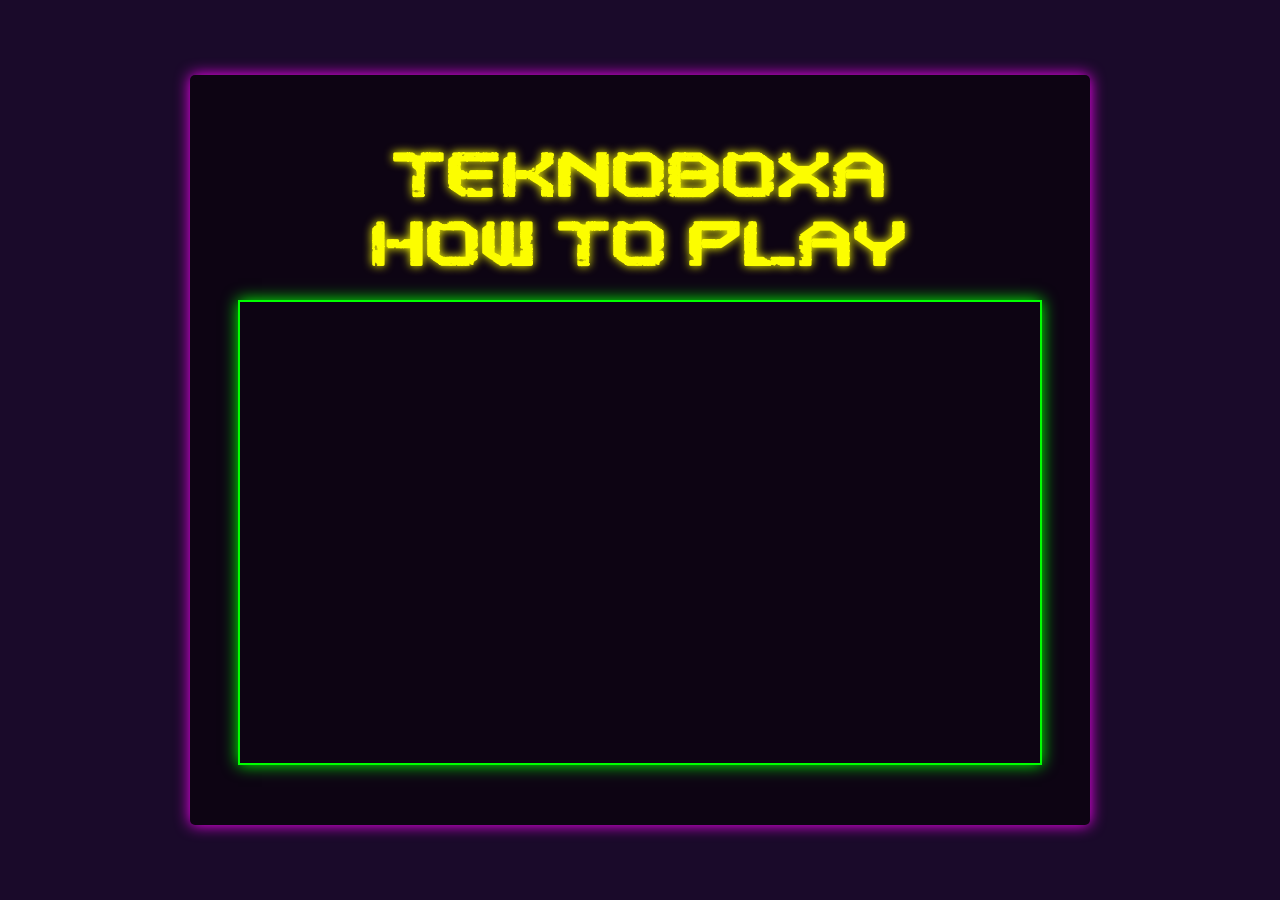
==== howtoplay.html @ 464f24e1 "how to play url" ====
<!DOCTYPE html>
<html lang="en">
<head>
    <meta charset="UTF-8">
    <meta name="viewport" content="width=device-width, initial-scale=1.0">
    <title>Teknoboxa - How to Play</title>
    <link rel="preconnect" href="https://fonts.googleapis.com">
    <link rel="preconnect" href="https://fonts.gstatic.com" crossorigin>
    <link href="https://fonts.googleapis.com/css2?family=VT323&display=swap" rel="stylesheet">
    <link rel="stylesheet" href="css/styles.css">
</head>
<body>
    <div class="container">
        <div class="content-card">
            <div class="video-section">
                <h1 class="video-title">TEKNOBOXA<br>HOW TO PLAY</h1>
                <div class="video-container">
                    <iframe 
                        src="https://www.youtube.com/embed/2PuFyjAs7JA" 
                        title="Teknoboxa Trailer" 
                        allow="accelerometer; autoplay; clipboard-write; encrypted-media; gyroscope; picture-in-picture; web-share" 
                        allowfullscreen>
                    </iframe>
                </div>
            </div>
        </div>
    </div>
</body>
</html>
---- css/styles.css ----
@font-face {
    font-family: 'Reboot Crush';
    src: url('../fonts/Reboot Crush.ttf') format('truetype');
    font-weight: normal;
    font-style: normal;
}

@font-face {
    font-family: 'Glitch inside';
    src: url('../fonts/Glitch inside.otf') format('opentype');
    font-weight: normal;
    font-style: normal;
}

body {
    margin: 0;
    font-family: 'VT323', monospace;
    display: flex;
    justify-content: center; /* Center content vertically in column direction */
    align-items: center;   /* Center content horizontally in column direction */
    min-height: 100vh;
    background-color: #1a0a2a; /* Very dark purple/blue for cyberpunk feel */
    color: #00ff00; /* Neon green default text color */
    padding: 20px;
    box-sizing: border-box;
    flex-direction: column; /* Allow content to flow naturally */
}

.container {
    max-width: 1200px;
    width: 100%;
}

.content-card {
    background-color: #0d0413; /* Even darker background for the card */
    border-radius: 5px; /* Sharper corners */
    overflow: hidden;
    color: #00ff00; /* Neon green text color for the card */
    display: flex;
    flex-direction: column; /* Mobile: stacking vertically */
    box-shadow: 0 0 15px #FF00FF; /* Neon magenta glow effect */
}

.text-section {
    padding: 30px;
    display: flex;
    flex-direction: column;
    justify-content: center;
    align-items: center; /* Center content for mobile */
    text-align: center; /* Center text for mobile */
    order: 1; /* Place text section after image on mobile */
}

.text-section .role {
    font-family: 'Glitch inside', sans-serif; /* Apply the custom font */
    font-size: 0.9em;
    color: #fcfd00; /* Neon yellow */
    margin-top: 2px; /* Reduce margin to bring role closer */
    margin-bottom: 25px; /* Increased space before subscribe form */
    text-shadow: 0 0 5px #fcfd00; /* Subtle glow */
    order: 1; /* Place role second on mobile */
}

.text-section h1 {
    font-family: 'Reboot Crush', sans-serif; /* Apply the custom font */
    font-size: 6vw; /* Further reduced fluid font size for mobile */
    margin-bottom: 2px; /* Reduce margin to bring role closer */
    color: #fcfd00; /* Neon yellow */
    text-shadow: 0 0 10px #fcfd00; /* Stronger glow */
    padding: 0 10px; /* Add lateral padding for mobile */
    order: 0; /* Place h1 first on mobile */
}

.text-section .description {
    font-size: 1.2em; /* Increased font size */
    line-height: 1.5;
    color: #00cc00; /* Softer neon green */
    margin-bottom: 25px;
    max-width: 400px; /* Limit description width */
    order: 3; /* Place description last on mobile */
}

.game-stats {
    display: block; /* Make it a block-level element to allow centering */
    text-align: center; /* Center the text within the block */
    color: #FF00FF; /* Neon magenta */
    text-shadow: 0 0 5px #FF00FF; /* Subtle glow */
}

.subscribe-form {
    display: flex;
    flex-direction: column; /* Stack vertically on mobile */
    gap: 10px;
    margin-bottom: 10px; /* Consistent space after subscribe form */
    width: 100%;
    max-width: 300px; /* Limit width of form on mobile */
    order: 2; /* Place form third on mobile */
}

.subscribe-form input {
    background-color: rgba(0, 255, 0, 0.1); /* Semi-transparent neon green */
    border: 1px solid #00ff00; /* Neon green border */
    border-radius: 3px; /* Sharper corners */
    padding: 10px 15px;
    color: #00ff00; /* Neon green text */
    font-size: 1em;
    width: 100%;
    box-sizing: border-box; /* Include padding in width */
}

.subscribe-form input::placeholder {
    color: rgba(0, 255, 0, 0.7); /* Neon green placeholder */
}

.subscribe-form button {
    background-color: #a020f0; /* Neon purple */
    color: #1a0a2a; /* Dark text */
    border: none;
    border-radius: 3px; /* Sharper corners */
    padding: 12px 20px; /* Increased padding */
    font-size: 1.1em; /* Slightly larger font */
    font-weight: bold;
    cursor: pointer;
    transition: all 0.3s ease;
    width: 100%;
    box-sizing: border-box; /* Include padding in width */
    box-shadow: 0 0 8px #a020f0; /* Initial subtle glow */
    text-shadow: 0 0 5px #a020f0; /* Subtle text glow */
}

.subscribe-form button:hover {
    background-color: #b300ff; /* Brighter neon purple on hover */
    box-shadow: 0 0 15px #b300ff; /* More pronounced neon glow on hover */
}
/* Adjust form for desktop */
@media screen and (min-width: 768px) {
    .subscribe-form {
        flex-direction: row; /* Horizontal layout on desktop */
        max-width: 400px; /* Allow wider form on desktop */
        order: 3; /* Place form after description on desktop */
    }

    .subscribe-form input {
        flex-grow: 1; /* Allow input to take available space */
    }

    .subscribe-form button {
        width: auto; /* Button width adjusts to content */
        padding: 10px 20px;
    }
}



.image-section {
    width: 100%;
    order: 0; /* Place image section before text on mobile */
}

.hero-image {
    width: 100%;
    height: auto;
    display: block;
}

/* Media query for desktop */
@media screen and (min-width: 768px) {
    .content-card {
        flex-direction: row; /* Desktop: side-by-side */
        max-width: 900px; /* Make the card smaller */
        margin: 50px auto; /* Center the card and add vertical margin */
    }

    .text-section {
        flex: 1;
        padding: 50px;
        text-align: left; /* Align text left for desktop */
        /* align-items: flex-start; - Removed to allow individual centering */
        order: 0; /* Place text section before image on desktop */
    }

    .text-section h1 {
        font-size: 2.5em; /* Smaller font for desktop */
        order: 0; /* Place h1 first on desktop */
    }

    .text-section .role {
        text-align: center; /* Center the role text on desktop */
        order: 1; /* Place role second on desktop */
    }

    .text-section .description {
        order: 2; /* Place description third on desktop */
    }

    .image-section {
        flex: 1;
        display: flex;
        align-items: center;
        justify-content: center;
        background-color: #0d0413; /* Dark background for the image section on desktop */
        order: 1; /* Place image section after text on desktop */
    }

    .hero-image {
        border-radius: 0; /* Sharper edges for cyberpunk look */
    }
}

/* Video Page Styles */
.video-section {
    padding: 40px;
    display: flex;
    flex-direction: column;
    align-items: center;
    width: 100%;
}

.video-container {
    position: relative;
    width: 100%;
    max-width: 800px;
    padding-bottom: 56.25%; /* 16:9 Aspect Ratio */
    height: 0;
    overflow: hidden;
    border: 2px solid #00ff00;
    box-shadow: 0 0 15px #00ff00;
    margin-bottom: 20px;
}

.video-container iframe {
    position: absolute;
    top: 0;
    left: 0;
    width: 100%;
    height: 100%;
    border: 0;
}

.video-title {
    font-family: 'Reboot Crush', sans-serif;
    font-size: 2.5em;
    color: #fcfd00;
    text-shadow: 0 0 10px #fcfd00;
    margin-bottom: 20px;
    text-align: center;
}
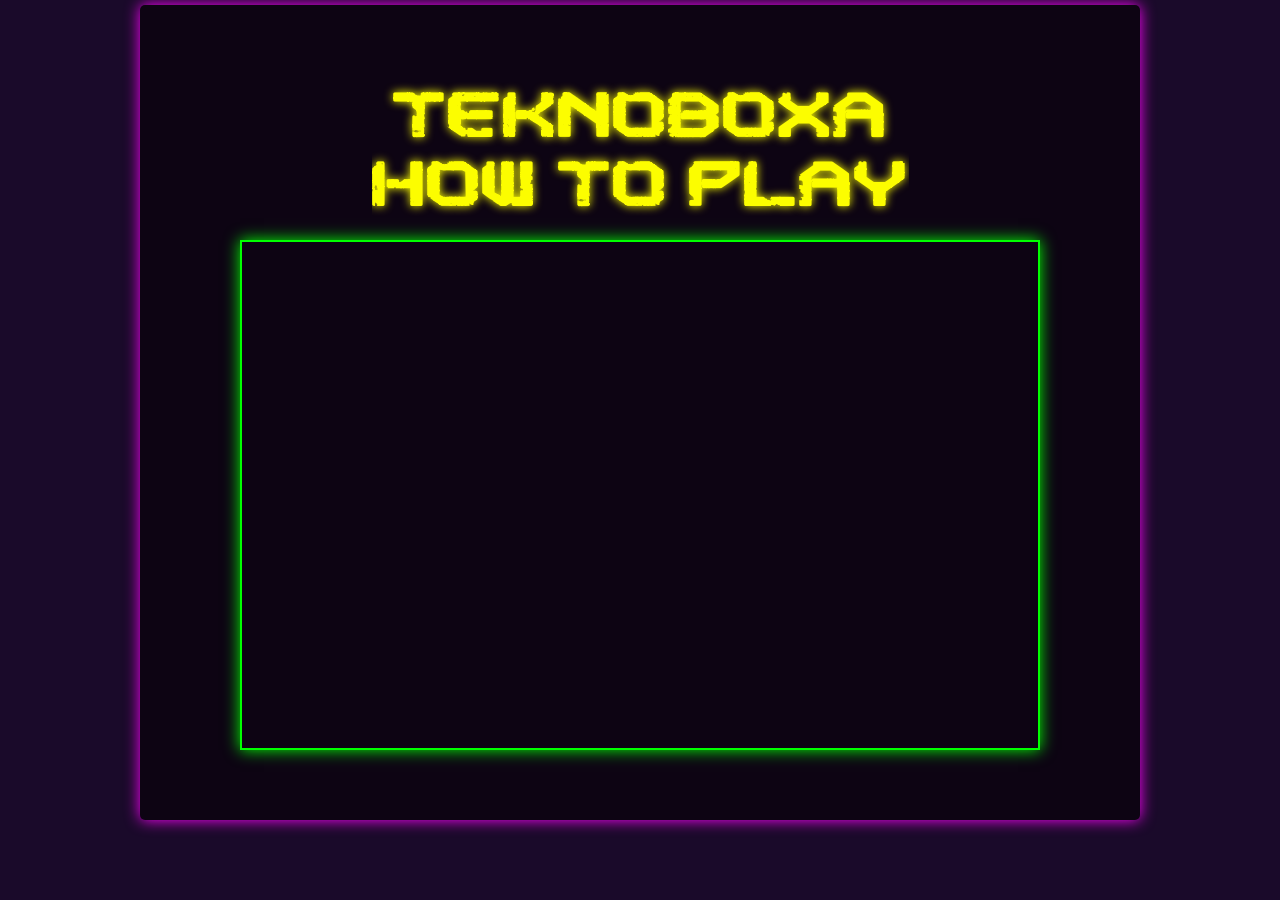
==== commit ba85349a: "Merge branch 'main' into main" ====
--- a/howtoplay.html
+++ b/howtoplay.html
@@ -6,7 +6,7 @@
     <title>Teknoboxa - How to Play</title>
     <link rel="preconnect" href="https://fonts.googleapis.com">
     <link rel="preconnect" href="https://fonts.gstatic.com" crossorigin>
-    <link href="https://fonts.googleapis.com/css2?family=VT323&display=swap" rel="stylesheet">
+    <link href="https://fonts.googleapis.com/css2?family=Rajdhani:wght@400;600&family=VT323&display=swap" rel="stylesheet">
     <link rel="stylesheet" href="css/styles.css">
 </head>
 <body>
--- a/css/styles.css
+++ b/css/styles.css
@@ -1,29 +1,35 @@
+* {
+    box-sizing: border-box;
+}
+
 @font-face {
     font-family: 'Reboot Crush';
-    src: url('../fonts/Reboot Crush.ttf') format('truetype');
-    font-weight: normal;
-    font-style: normal;
+    src: url('../fonts/reboot-crush.ttf');
 }
 
 @font-face {
-    font-family: 'Glitch inside';
-    src: url('../fonts/Glitch inside.otf') format('opentype');
-    font-weight: normal;
-    font-style: normal;
+    font-family: 'Glitch Inside';
+    src: url('../fonts/glitch-inside.otf');
 }
 
 body {
     margin: 0;
     font-family: 'VT323', monospace;
     display: flex;
-    justify-content: center; /* Center content vertically in column direction */
-    align-items: center;   /* Center content horizontally in column direction */
+    justify-content: flex-start; /* Move content to the top */
+    align-items: center;   /* Center content horizontally */
     min-height: 100vh;
     background-color: #1a0a2a; /* Very dark purple/blue for cyberpunk feel */
     color: #00ff00; /* Neon green default text color */
-    padding: 20px;
-    box-sizing: border-box;
+    padding: 5px 20px 20px 20px; /* Minimal top padding */
     flex-direction: column; /* Allow content to flow naturally */
+}
+
+/* Adjust body padding for desktop */
+@media screen and (min-width: 768px) {
+    body {
+        padding: 5px 50px 50px 50px; /* Minimal top padding */
+    }
 }
 
 .container {
@@ -37,12 +43,17 @@
     overflow: hidden;
     color: #00ff00; /* Neon green text color for the card */
     display: flex;
+    flex-direction: column; /* Stack main-body and footer-bar */
+    box-shadow: 0 0 15px #FF00FF; /* Neon magenta glow effect */
+}
+
+.main-body {
+    display: flex;
     flex-direction: column; /* Mobile: stacking vertically */
-    box-shadow: 0 0 15px #FF00FF; /* Neon magenta glow effect */
 }
 
 .text-section {
-    padding: 30px;
+    padding: 30px 30px 30px 30px; /* Added top padding to shift content down */
     display: flex;
     flex-direction: column;
     justify-content: center;
@@ -52,7 +63,7 @@
 }
 
 .text-section .role {
-    font-family: 'Glitch inside', sans-serif; /* Apply the custom font */
+    font-family: 'Glitch Inside', sans-serif; /* Apply the custom font */
     font-size: 0.9em;
     color: #fcfd00; /* Neon yellow */
     margin-top: 2px; /* Reduce margin to bring role closer */
@@ -72,19 +83,63 @@
 }
 
 .text-section .description {
-    font-size: 1.2em; /* Increased font size */
-    line-height: 1.5;
+    font-size: 1.1em;
+    line-height: 1.4;
     color: #00cc00; /* Softer neon green */
     margin-bottom: 25px;
     max-width: 400px; /* Limit description width */
     order: 3; /* Place description last on mobile */
 }
 
+.main-description {
+    font-family: 'Rajdhani', sans-serif;
+    font-weight: 600;
+    font-size: 1.5em;
+    display: block;
+    margin-bottom: 0;
+    color: #fcfd00; /* Neon yellow to match the title */
+    text-shadow: 0 0 5px #fcfd00;
+}
+
+.sub-description {
+    font-family: 'Rajdhani', sans-serif;
+    font-weight: 400;
+    font-size: 1.1em;
+    color: #ffffff; /* White text */
+    opacity: 0.9;
+    line-height: 1.4;
+    display: block;
+    margin-top: -5px;
+}
+
+.sub-description.second-sentence {
+    margin-top: 10px; /* This creates a gap smaller than two <br> tags but larger than the negative margin */
+}
+
 .game-stats {
     display: block; /* Make it a block-level element to allow centering */
     text-align: center; /* Center the text within the block */
-    color: #FF00FF; /* Neon magenta */
-    text-shadow: 0 0 5px #FF00FF; /* Subtle glow */
+    font-family: 'Rajdhani', sans-serif;
+    font-weight: 600;
+    font-size: 1.3em;
+    color: #fcfd00; /* Neon yellow to match the main description */
+    text-shadow: 0 0 5px #fcfd00; /* Subtle glow */
+    margin-top: -5px;
+}
+
+.game-icons {
+    display: flex;
+    justify-content: center;
+    margin-top: 15px;
+    margin-bottom: 25px;
+    order: 4; /* Place after description (which is order: 3) */
+    width: 100%;
+}
+
+.icons-image {
+    max-width: 200px;
+    width: 100%;
+    height: auto;
 }
 
 .subscribe-form {
@@ -113,9 +168,9 @@
 }
 
 .subscribe-form button {
-    background-color: #a020f0; /* Neon purple */
-    color: #1a0a2a; /* Dark text */
-    border: none;
+    background-color: #000000; /* Black background */
+    color: #ffffff; /* White text */
+    border: 1px solid #ffffff; /* Neutral white border */
     border-radius: 3px; /* Sharper corners */
     padding: 12px 20px; /* Increased padding */
     font-size: 1.1em; /* Slightly larger font */
@@ -124,14 +179,13 @@
     transition: all 0.3s ease;
     width: 100%;
     box-sizing: border-box; /* Include padding in width */
-    box-shadow: 0 0 8px #a020f0; /* Initial subtle glow */
-    text-shadow: 0 0 5px #a020f0; /* Subtle text glow */
 }
 
 .subscribe-form button:hover {
-    background-color: #b300ff; /* Brighter neon purple on hover */
-    box-shadow: 0 0 15px #b300ff; /* More pronounced neon glow on hover */
-}
+    background-color: #333333; /* Dark gray on hover */
+}
+
+
 /* Adjust form for desktop */
 @media screen and (min-width: 768px) {
     .subscribe-form {
@@ -152,6 +206,89 @@
 
 
 
+.footer-bar {
+    background-color: #fcfd00; /* Neon yellow to match the title */
+    color: #0d0413; /* Dark text for contrast */
+    padding: 25px 30px;
+    display: flex;
+    flex-direction: column;
+    align-items: center;
+    gap: 20px;
+    border-top: 1px solid rgba(0, 0, 0, 0.1);
+    text-align: center;
+}
+
+.bottom-signup {
+    border-top: 2px solid #000; /* Stronger separation at the bottom */
+}
+
+.site-footer {
+    background-color: #000;
+    color: #888;
+    padding: 15px 30px;
+    display: flex;
+    justify-content: space-between;
+    align-items: center;
+    font-family: 'Rajdhani', sans-serif;
+    font-size: 0.85em;
+    letter-spacing: 1px;
+}
+
+.site-footer a {
+    color: #888;
+    text-decoration: none;
+    transition: color 0.3s ease;
+}
+
+.site-footer a:hover {
+    color: #fcfd00;
+}
+
+@media screen and (max-width: 480px) {
+    .site-footer {
+        flex-direction: column;
+        gap: 10px;
+        text-align: center;
+        padding: 20px;
+    }
+}
+
+.footer-text h3 {
+    margin: 0 0 5px 0;
+    font-family: 'Rajdhani', sans-serif;
+    font-size: 1.4em;
+    font-weight: 600;
+    color: #1a0a2a;
+}
+
+.footer-text p {
+    margin: 0;
+    font-family: 'Rajdhani', sans-serif;
+    font-size: 1.1em;
+    color: #1a0a2a;
+}
+
+/* Adjust subscribe form for footer */
+.footer-bar .subscribe-form {
+    margin-bottom: 0;
+    width: 100%;
+    max-width: 400px;
+    order: unset; /* Reset mobile order */
+}
+
+.footer-bar .subscribe-form input {
+    background-color: rgba(0, 0, 0, 0.05);
+    border: 1px solid #1a0a2a;
+    color: #1a0a2a;
+}
+
+.footer-bar .subscribe-form input::placeholder {
+    color: rgba(26, 10, 42, 0.6);
+}
+
+.footer-bar .subscribe-form button {
+}
+
 .image-section {
     width: 100%;
     order: 0; /* Place image section before text on mobile */
@@ -161,22 +298,116 @@
     width: 100%;
     height: auto;
     display: block;
+    border-radius: 0; /* Sharper edges for cyberpunk look */
+}
+
+.fighter-selection {
+    text-align: center;
+    padding: 40px 20px 0 20px;
+    width: 100%;
+}
+
+.selection-title {
+    font-family: 'Rajdhani', sans-serif;
+    font-weight: 600;
+    font-size: 1.5em;
+    color: #fcfd00; /* Neon yellow to match the main description */
+    text-shadow: 0 0 5px #fcfd00;
+    margin: 0;
+    text-transform: uppercase;
+    letter-spacing: 2px;
+    transition: all 0.3s ease;
+    display: inline-block;
+    padding: 5px 15px;
+    border-radius: 3px;
+}
+
+.selection-title.scrolled-active {
+    color: #ffffff;
+    background-color: #0000ff;
+    text-shadow: none;
+}
+
+/* Title Glitch Effects */
+.selection-title[class*="glitch-"] {
+    transition: none !important; /* Instant jump to glitch state */
+}
+
+.selection-title.glitch-1 {
+    text-shadow: 4px 0 0 #00ffff, -4px 0 0 #ff00ff;
+    color: rgba(255, 255, 255, 0.8);
+}
+
+.selection-title.glitch-2 {
+    text-shadow: -6px -2px 0 red, 6px 2px 0 blue;
+    color: rgba(200, 200, 255, 0.9);
+}
+
+.selection-title.glitch-3 {
+    text-shadow: 2px 2px 0 lime, -2px -2px 0 magenta;
+    color: #ccffff;
+}
+
+.selection-title.glitch-4 {
+    text-shadow: -5px 1px 0 #00ffff, 3px -1px 0 #ff00ff, 0px 0px 5px white;
+    color: rgba(255, 255, 255, 0.4);
+}
+
+.selection-subtitle {
+    font-family: 'Rajdhani', sans-serif;
+    font-weight: 400;
+    font-size: 1.1em;
+    color: #ffffff; /* White text */
+    opacity: 0.9;
+    line-height: 1.4;
+    margin-top: 0;
+    margin-bottom: 0; /* Added space before the next title */
+}
+
+.selection-title.second-title {
+    margin-top: 0;
+}
+
+.selection-container {
+    display: flex;
+    justify-content: center;
+    flex-wrap: wrap; /* Allow wrapping on small screens */
+    gap: 20px;
+    margin-top: 25px;
+    margin-bottom: 40px;
+    padding: 0 10px;
+}
+
+.selection-card {
+    max-width: 280px; /* Consistently sized for side-by-side layout */
+    width: 100%;
+    height: auto;
+    transition: all 0.3s ease;
+    cursor: pointer;
+}
+
+.selection-card:hover {
+    transform: scale(1.05) translateY(-5px);
+    filter: drop-shadow(0 0 15px rgba(255, 0, 255, 0.8)); /* Neon magenta glow behind the card */
 }
 
 /* Media query for desktop */
 @media screen and (min-width: 768px) {
     .content-card {
-        flex-direction: row; /* Desktop: side-by-side */
-        max-width: 900px; /* Make the card smaller */
-        margin: 50px auto; /* Center the card and add vertical margin */
+        max-width: 1000px; /* Slightly wider for the footer layout */
+        margin: 0 auto;
+    }
+
+    .main-body {
+        flex-direction: row; /* Side-by-side image and text */
     }
 
     .text-section {
         flex: 1;
-        padding: 50px;
+        padding: 50px 50px 50px 50px;
         text-align: left; /* Align text left for desktop */
         /* align-items: flex-start; - Removed to allow individual centering */
-        order: 0; /* Place text section before image on desktop */
+        order: 1; /* Place text section after image on desktop */
     }
 
     .text-section h1 {
@@ -199,17 +430,29 @@
         align-items: center;
         justify-content: center;
         background-color: #0d0413; /* Dark background for the image section on desktop */
-        order: 1; /* Place image section after text on desktop */
-    }
-
-    .hero-image {
-        border-radius: 0; /* Sharper edges for cyberpunk look */
+        order: 0; /* Place image section before text on desktop */
+    }
+
+    .footer-bar {
+        flex-direction: row;
+        justify-content: space-between;
+        text-align: left;
+        padding: 25px 50px;
+    }
+
+    .footer-bar .subscribe-form {
+        flex-direction: column; /* Force vertical layout even on desktop */
+        max-width: 450px;
+    }
+
+    .footer-bar .subscribe-form button {
+        width: 100%; /* Match input width */
     }
 }
 
 /* Video Page Styles */
 .video-section {
-    padding: 40px;
+    padding: 20px 0; /* Removed horizontal padding for mobile */
     display: flex;
     flex-direction: column;
     align-items: center;
@@ -239,9 +482,225 @@
 
 .video-title {
     font-family: 'Reboot Crush', sans-serif;
-    font-size: 2.5em;
     color: #fcfd00;
     text-shadow: 0 0 10px #fcfd00;
     margin-bottom: 20px;
     text-align: center;
-}
+    word-break: normal; /* Override previous break-word */
+    white-space: nowrap; /* Force text to stay on a single line */
+    overflow: hidden; /* Hide overflowing text */
+    text-overflow: ellipsis; /* Add ellipsis if text overflows (though font size should prevent this) */
+    padding: 0 5px; /* Small horizontal padding by default */
+}
+
+/* Adjust font size for mobile screens */
+@media screen and (max-width: 767px) {
+    .video-title {
+        font-size: 5vw; /* Conservative font size to ensure it fits on one line */
+    }
+}
+
+/* Adjust video section padding and title size for desktop */
+@media screen and (min-width: 768px) {
+    .video-section {
+        padding: 50px; /* More padding on desktop */
+    }
+
+    .video-title {
+        font-size: 2.5em; /* Original size for desktop */
+        padding: 0; /* No horizontal padding on desktop, handled by video-section padding */
+    }
+}
+
+
+/* Gameplay Section Styles */
+.gameplay-section {
+    display: flex;
+    flex-direction: column; /* Stack image and text vertically on mobile */
+    align-items: center;
+    gap: 30px;
+    padding: 0 20px 40px 20px;
+    width: 100%;
+}
+
+.gameplay-image {
+    width: 100%;
+    max-width: 400px; /* Limit image width on mobile */
+}
+
+.feature-image {
+    width: 100%;
+    height: auto;
+    display: block;
+    border-radius: 5px;
+    box-shadow: 0 0 15px rgba(0, 255, 255, 0.8); /* Neon cyan glow */
+}
+
+.gameplay-text {
+    width: 100%;
+    max-width: 500px; /* Limit text width on mobile */
+    text-align: center;
+}
+
+.feature-list {
+    list-style: none; /* Remove default bullet points */
+    padding: 0;
+    margin: 0;
+    text-align: left; /* Align bullet points left */
+    color: #ffffff;
+    font-family: 'Rajdhani', sans-serif;
+    font-size: 1.1em;
+    line-height: 1.6;
+}
+
+.feature-list li {
+    margin-bottom: 10px;
+    position: relative;
+    padding-left: 20px; /* Space for custom bullet */
+}
+
+.feature-list li::before {
+    content: '>'; /* Custom bullet point */
+    color: #fcfd00; /* Neon yellow for bullet */
+    position: absolute;
+    left: 0;
+    font-weight: bold;
+}
+
+.feature-title {
+    font-family: 'Rajdhani', sans-serif;
+    font-weight: 600;
+    font-size: 1.5em;
+    color: #fcfd00; /* Neon yellow to match the main description */
+    text-shadow: 0 0 5px #fcfd00;
+    margin-top: 0;
+    margin-bottom: 20px;
+    letter-spacing: 2px;
+}
+
+.feature-description {
+    color: #ffffff;
+    font-family: 'Rajdhani', sans-serif;
+    font-size: 1.1em;
+    line-height: 1.6;
+    text-align: left;
+    margin: 0;
+}
+
+.final-call-to-action {
+    text-align: center;
+    padding: 20px 20px;
+    width: 100%;
+    max-width: 800px;
+    margin: 0 auto;
+}
+
+.final-call-to-action > p {
+    font-family: 'Rajdhani', sans-serif;
+    font-size: 1.8em;
+    font-weight: 600;
+    color: #fcfd00;
+    text-shadow: 0 0 10px rgba(252, 253, 0, 0.5);
+    line-height: 1.4;
+    letter-spacing: 1px;
+    margin: 0;
+}
+
+.brand-footer {
+    margin-top: 30px;
+    text-align: center;
+    width: 100%;
+    padding: 9 40px 0 20px; /* Increased right padding to shift text further to the left */
+    box-sizing: border-box;
+}
+
+.brand-title {
+    font-family: 'Reboot Crush', sans-serif;
+    font-size: clamp(0.8rem, 5.5vw, 3.5rem);
+    color: #fcfd00;
+    text-shadow: 0 0 15px #fcfd00;
+    margin: 0;
+    line-height: 1.1;
+    display: block;
+    max-width: 100%;
+}
+
+.brand-subtitle {
+    font-family: 'Glitch Inside', sans-serif;
+    font-size: clamp(0.5rem, 2vw, 1.2rem);
+    color: #fcfd00;
+    text-shadow: 0 0 8px #fcfd00;
+    margin: 5px 0 0 0;
+    letter-spacing: clamp(1px, 0.8vw, 4px);
+}
+
+
+/* Desktop styles for gameplay section */
+@media screen and (min-width: 768px) {
+    .fighter-selection {
+        padding: 40px 20px 20px 20px;
+    }
+
+    .final-call-to-action {
+        padding: 40px 20px;
+    }
+
+    .gameplay-section {
+        flex-direction: row; /* Side-by-side on desktop */
+        justify-content: center;
+        text-align: left;
+        margin-top: 30px; /* Pull section up to reduce space */
+        padding-bottom: 60px;
+        padding-left: 50px;
+        padding-right: 50px;
+    }
+
+    .gameplay-section .gameplay-text {
+        flex: 1;
+        max-width: 500px; /* Allow text to be larger on desktop */
+        text-align: left;
+        padding-right: 30px;
+    }
+
+    .gameplay-section .gameplay-image {
+        flex: 1;
+        max-width: 500px; /* Allow image to be larger on desktop */
+        text-align: left; /* Align image to the left within its flex item */
+        padding-left: 30px;
+    }
+}
+
+/* Gameplay Section Reverse Styles */
+.gameplay-section-reverse {
+    display: flex;
+    flex-direction: column-reverse; /* Stack text above image on mobile */
+    align-items: center;
+    gap: 30px;
+    padding: 0 20px 40px 20px;
+    width: 100%;
+}
+
+@media screen and (min-width: 768px) {
+    .gameplay-section-reverse {
+        flex-direction: row; /* Natural order */
+        justify-content: center;
+        text-align: left;
+        padding-bottom: 60px;
+        padding-left: 50px;
+        padding-right: 50px;
+    }
+    
+    .gameplay-section-reverse .gameplay-image {
+        flex: 1;
+        max-width: 500px;
+        text-align: right;
+        padding-right: 30px;
+    }
+
+    .gameplay-section-reverse .gameplay-text {
+        flex: 1;
+        max-width: 500px;
+        text-align: left;
+        padding-left: 30px;
+    }
+}
